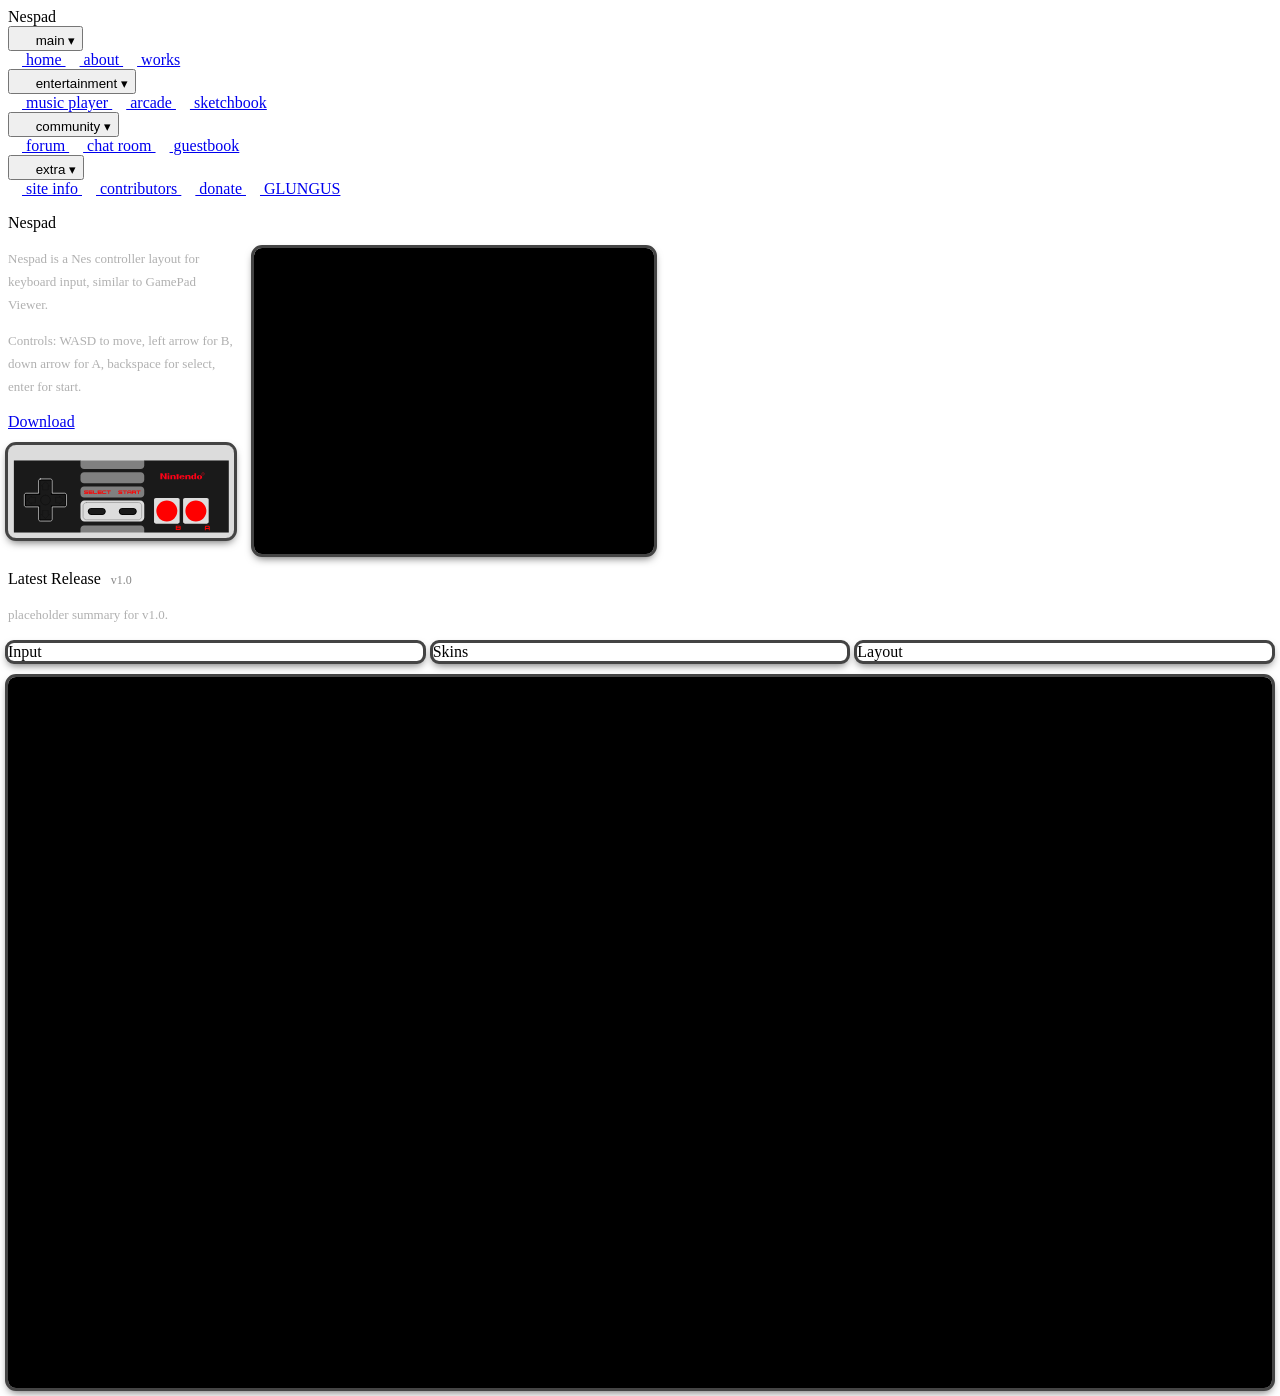
==== nespad/index.html @ 64f605d8 "Refactor release image structure in index.html Updated image wrappers and captions for release scree" ====
<!DOCTYPE html>
<html lang="en">
<head>
    <meta charset="UTF-8">
    <meta name="viewport" content="width=device-width, initial-scale=1.0">
    <title>Nespad</title>
    <link rel="icon" type="image/png" href="https://itzmeunreal.neocities.org/images/nespad.png">
    <link rel="stylesheet" href="https://itzmeunreal.neocities.org/test/style.css">
    <link rel="stylesheet" href="nespad.css">
</head>
<body>
<div class="content">
    <div class="navbar-items">
        <span class="navbar-page-text">Nespad</span>
        <div class="nav-dropdown">
            <button class="label">
                <img src="https://itzmeunreal.neocities.org/images/home.png" width="16" height="16" class="label-icon-space">
                main
                <span class="dropdown-arrow">&#9662;</span>
            </button>
            <div class="dropdown-menu">
                <a href="/test/" class="dropdown-item">
                    <img src="https://itzmeunreal.neocities.org/images/home.png" width="14" height="14" class="label-icon-space">
                    home
                </a>
                <a href="/test/about.html" class="dropdown-item">
                    <img src="https://itzmeunreal.neocities.org/images/about.png" width="14" height="14" class="label-icon-space">
                    about
                </a>
                <a href="/test/works.html" class="dropdown-item">
                    <img src="https://itzmeunreal.neocities.org/images/work.png" width="14" height="14" class="label-icon-space">
                    works
                </a>
            </div>
        </div>
        <div class="nav-dropdown">
            <button class="label label-primary">
                <img src="https://itzmeunreal.neocities.org/images/joystick.png" width="16" height="16" class="label-icon-space">
                entertainment
                <span class="dropdown-arrow">&#9662;</span>
            </button>
            <div class="dropdown-menu">
                <a href="/test/music.html" class="dropdown-item">
                    <img src="https://itzmeunreal.neocities.org/images/music.png" width="14" height="14" class="label-icon-space">
                    music player
                </a>
                <a href="/test/arcade.html" class="dropdown-item">
                    <img src="https://itzmeunreal.neocities.org/images/joystick.png" width="14" height="14" class="label-icon-space">
                    arcade
                </a>
                <a href="/test/paint.html" class="dropdown-item">
                    <img src="https://itzmeunreal.neocities.org/images/sketch.png" width="14" height="14" class="label-icon-space">
                    sketchbook
                </a>
            </div>
        </div>
        <div class="nav-dropdown">
            <button class="label">
                <img src="https://itzmeunreal.neocities.org/images/community1.png" width="16" height="16" class="label-icon-space">
                community
                <span class="dropdown-arrow">&#9662;</span>
            </button>
            <div class="dropdown-menu">
                <a href="/test/forum.html" class="dropdown-item">
                    <img src="https://itzmeunreal.neocities.org/images/forum.png" width="14" height="14" class="label-icon-space">
                    forum
                </a>
                <a href="/test/chat.html" class="dropdown-item">
                    <img src="https://itzmeunreal.neocities.org/images/chat.png" width="14" height="14" class="label-icon-space">
                    chat room
                </a>
                <a href="/test/guestbook.html" class="dropdown-item">
                    <img src="https://itzmeunreal.neocities.org/images/guestbook.png" width="14" height="14" class="label-icon-space">
                    guestbook
                </a>
            </div>
        </div>
        <div class="nav-dropdown">
            <button class="label">
                <img src="https://itzmeunreal.neocities.org/images/extras.png" width="16" height="16" class="label-icon-space">
                extra
                <span class="dropdown-arrow">&#9662;</span>
            </button>
            <div class="dropdown-menu">
                <a href="/test/siteinfo.html" class="dropdown-item">
                    <img src="https://itzmeunreal.neocities.org/images/thisweb.png" width="14" height="14" class="label-icon-space">
                    site info
                </a>
                <a href="/test/contributors.html" class="dropdown-item">
                    <img src="https://itzmeunreal.neocities.org/images/users.png" width="14" height="14" class="label-icon-space">
                    contributors
                </a>
                <a href="/test/donate.html" class="dropdown-item">
                    <img src="https://itzmeunreal.neocities.org/images/donate.png" width="14" height="14" class="label-icon-space">
                    donate
                </a>
                <a href="https://gamesbefore.neocities.org/" class="dropdown-item">
                    <img src="https://gamesbefore.neocities.org/img/glungus.png" width="14" height="14" class="label-icon-space">
                    GLUNGUS
                </a>
            </div>
        </div>
    </div>
    <div class="main-content">
        <div class="card card-padded">
            <p class="section-title">Nespad</p>
            <div class="nespad-layout">
                <div class="nespad-left">
                    <p class="nespad-description">
                        Nespad is a Nes controller layout for keyboard input, similar to GamePad Viewer.
                    </p>
                    <p class="nespad-description">
                        Controls: WASD to move, left arrow for B, down arrow for A, backspace for select, enter for start.
                    </p>
                    <a href="https://github.com/itzmeunreal/Nespad/releases/" class="label label-primary nespad-download-btn">
                        Download
                    </a>
                    <div class="nespad-controller-wrapper">
                        <div id="wrap">
                            <img id="nes-svg" src="nes.svg">
                            <div id="btn-b" class="overlay btn-circle"></div>
                            <div id="btn-a" class="overlay btn-circle"></div>
                            <div id="btn-select" class="overlay btn-pill"></div>
                            <div id="btn-start" class="overlay btn-pill"></div>
                            <div id="dpad-up" class="overlay btn-dpad"></div>
                            <div id="dpad-down" class="overlay btn-dpad"></div>
                            <div id="dpad-left" class="overlay btn-dpad"></div>
                            <div id="dpad-right" class="overlay btn-dpad"></div>
                        </div>
                    </div>
                </div>
                <div class="nespad-right">
                    <div class="nespad-emu-wrapper">
                        <div id="game"></div>
                    </div>
                </div>
            </div>
        </div>
        <div class="card card-padded">
            <p class="section-title">Latest Release <span class="release-version">v1.0</span></p>
            <p class="nespad-description release-summary">placeholder summary for v1.0.</p>
            <div class="release-screenshots">
                <div class="img-wrapper release-img-wrapper">
                    <img src="https://itzmeunreal.neocities.org/images/nespad/input.png" alt="" class="release-img">
                    <div class="img-caption">Input</div>
                </div>
                <div class="img-wrapper release-img-wrapper">
                    <img src="https://itzmeunreal.neocities.org/images/nespad/skins.png" alt="" class="release-img">
                    <div class="img-caption">Skins</div>
                </div>
                <div class="img-wrapper release-img-wrapper">
                    <img src="https://itzmeunreal.neocities.org/images/nespad/layout.png" alt="" class="release-img">
                    <div class="img-caption">Layout</div>
                </div>
            </div>
            <div class="release-video-wrapper">
                <iframe
                    src="https://www.youtube.com/embed/xsZEkR25kfM"
                    title="Latest Release"
                    frameborder="0"
                    allowfullscreen>
                </iframe>
            </div>
        </div>
    </div>
</div>

<script src="script.js"></script>
<script src="emu.js"></script>
<script src="https://cdn.emulatorjs.org/stable/data/loader.js"></script>
</body>
</html>
---- nespad/nespad.css ----
.nespad-layout {
    display: flex;
    gap: 20px;
    align-items: flex-start;
}
.nespad-left {
    display: flex;
    flex-direction: column;
    gap: 14px;
    flex-shrink: 0;
    width: 226px;
}
.nespad-description {
    font-size: 13px;
    color: #b0b0b0;
    line-height: 1.75;
    margin: 0;
}
.nespad-download-btn {
    justify-content: center;
    width: 100%;
}
.nespad-controller-wrapper {
    width: 226px;
    border-radius: 8px;
    outline: 3px solid #444;
    box-shadow: 0 4px 8px rgba(0,0,0,0.6);
    overflow: hidden;
    background: black;
}
#wrap {
    position: relative;
    display: block;
    width: 100%;
    line-height: 0;
}
#wrap img#nes-svg {
    width: 100%;
    height: auto;
    display: block;
}
.overlay {
    position: absolute;
    pointer-events: none;
    opacity: 0;
    transition: opacity 0.05s ease;
}
.overlay.pressed {
    opacity: 1;
}
.btn-circle {
    border-radius: 50%;
    background: var(--skin-pressed, #5a0000);
}
.btn-pill {
    background: #555;
}
.btn-dpad {
    background: rgba(255,255,255,0.22);
    border-radius: 2px;
}
.nespad-right {
    flex-shrink: 0;
    width: 400px;
}
.nespad-emu-wrapper {
    width: 400px;
    height: 306px;
    border-radius: 8px;
    outline: 3px solid #444;
    box-shadow: 0 4px 8px rgba(0,0,0,0.6);
    overflow: hidden;
    background: black;
}
#game {
    width: 100%;
    height: 100%;
}
.release-version {
    font-size: 12px;
    color: #888;
    font-weight: normal;
    margin-left: 6px;
}
.release-summary {
    margin-bottom: 16px;
}
.release-screenshots {
    display: flex;
    gap: 10px;
    margin-bottom: 16px;
}
.release-img-wrapper {
    flex: 1;
    min-width: 0;
    position: relative;
    border-radius: 6px;
    outline: 3px solid #444;
    box-shadow: 0 4px 8px rgba(0,0,0,0.6);
    overflow: hidden;
}
.release-img-wrapper img {
    width: 100%;
    height: auto;
    display: block;
}
.release-video-wrapper {
    position: relative;
    width: 100%;
    aspect-ratio: 16 / 9;
    border-radius: 8px;
    outline: 3px solid #444;
    box-shadow: 0 4px 8px rgba(0,0,0,0.6);
    overflow: hidden;
    background: black;
}
.release-video-wrapper iframe {
    position: absolute;
    top: 0;
    left: 0;
    width: 100%;
    height: 100%;
    display: block;
    border: none;
}
@media (max-width: 640px) {
    .nespad-layout {
        flex-direction: column;
        align-items: stretch;
    }
    .nespad-left {
        width: 100%;
    }
    .nespad-controller-wrapper {
        width: 100%;
    }
    .nespad-right {
        width: 100%;
    }
    .nespad-emu-wrapper {
        width: 100%;
        height: 240px;
    }
    #game {
        width: 100%;
        height: 240px;
    }
    .release-screenshots {
        flex-direction: column;
    }
}
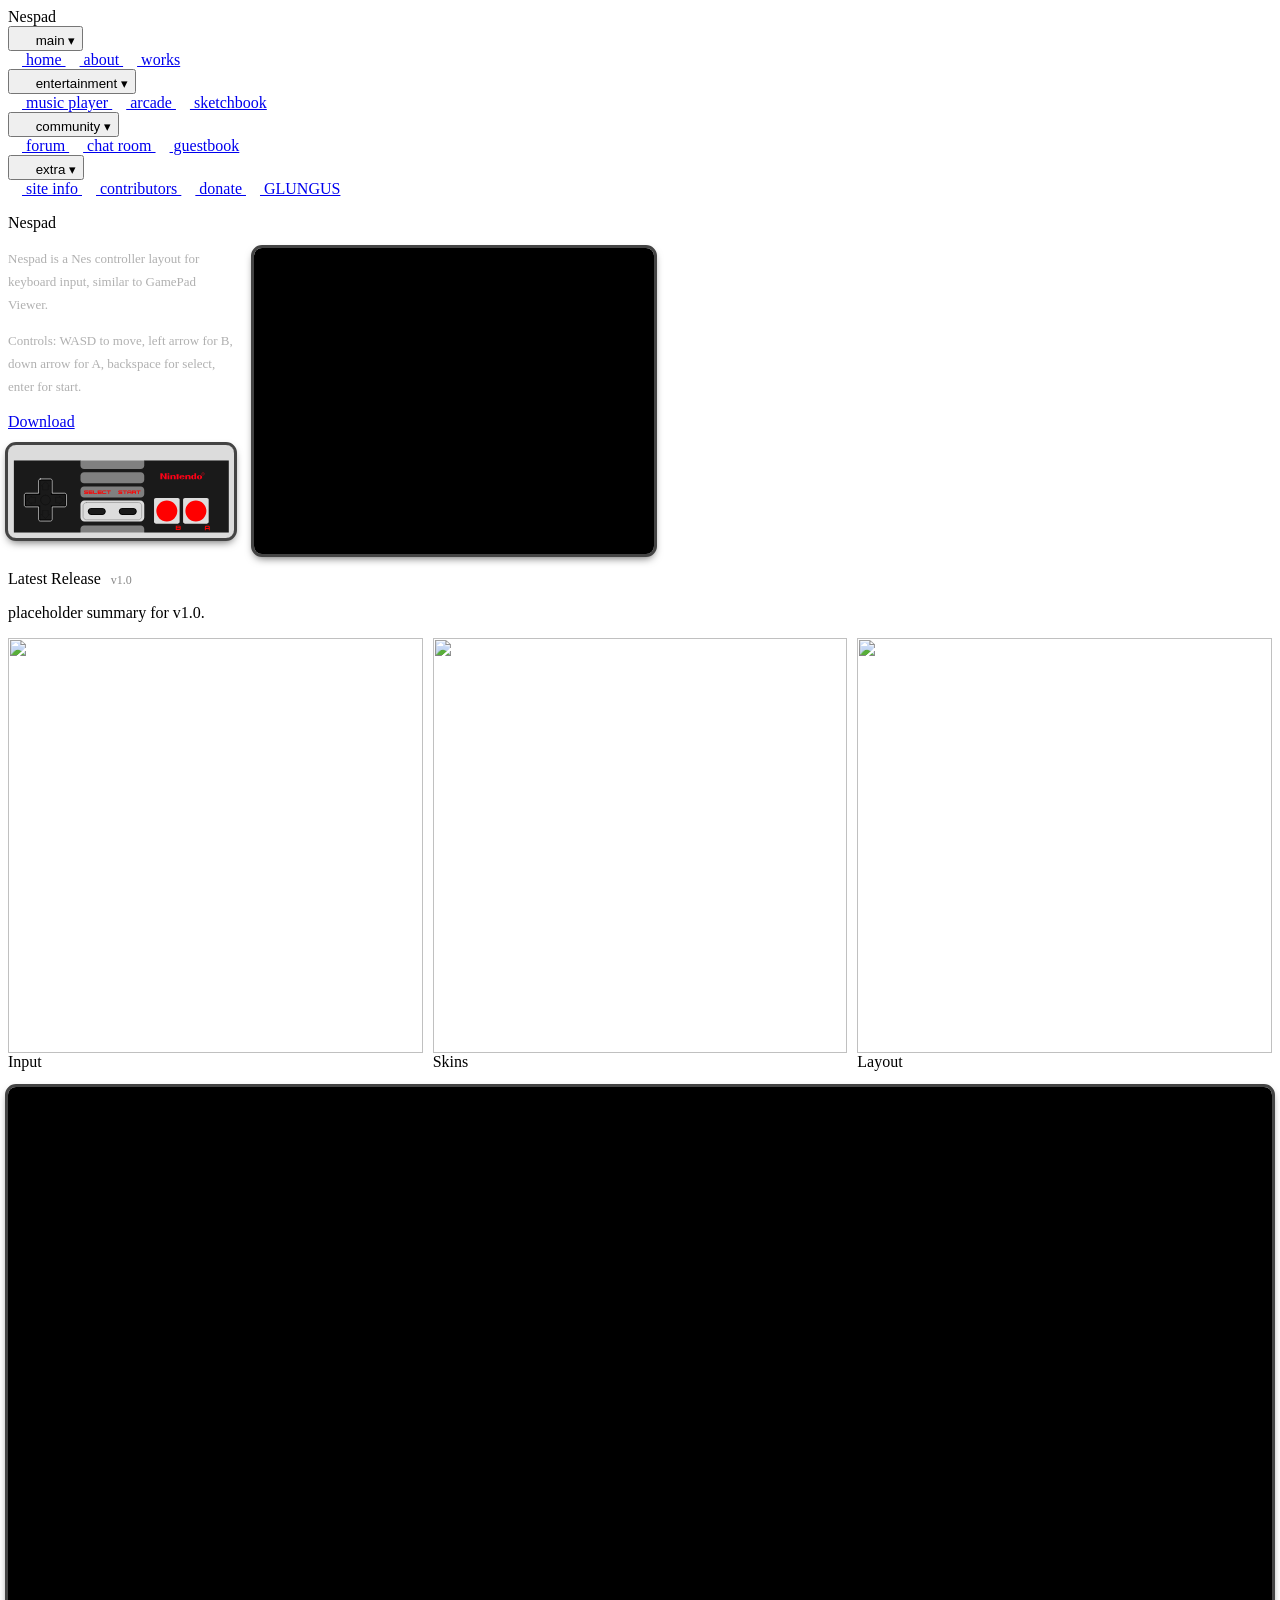
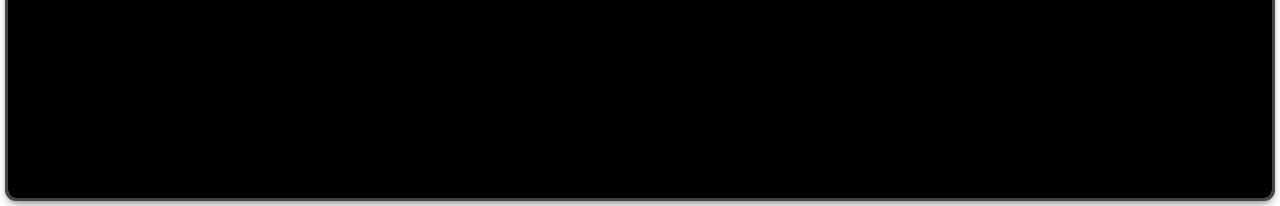
==== commit 4da7fc67: "Update index.html" ====
--- a/nespad/index.html
+++ b/nespad/index.html
@@ -138,7 +138,7 @@
         </div>
         <div class="card card-padded">
             <p class="section-title">Latest Release <span class="release-version">v1.0</span></p>
-            <p class="nespad-description release-summary">placeholder summary for v1.0.</p>
+            <p class="release-text">placeholder summary for v1.0.</p>
             <div class="release-screenshots">
                 <div class="img-wrapper release-img-wrapper">
                     <img src="https://itzmeunreal.neocities.org/images/nespad/input.png" alt="" class="release-img">
--- a/nespad/nespad.css
+++ b/nespad/nespad.css
@@ -76,6 +76,9 @@
     width: 100%;
     height: 100%;
 }
+.release-text {
+    flex: 1;
+}
 .release-version {
     font-size: 12px;
     color: #888;
@@ -93,15 +96,16 @@
 .release-img-wrapper {
     flex: 1;
     min-width: 0;
-    position: relative;
+    width: auto;
+    height: auto;
+    aspect-ratio: 1 / 1;
     border-radius: 6px;
-    outline: 3px solid #444;
-    box-shadow: 0 4px 8px rgba(0,0,0,0.6);
-    overflow: hidden;
 }
-.release-img-wrapper img {
+.release-img {
     width: 100%;
-    height: auto;
+    height: 100%;
+    object-fit: cover;
+    object-position: top left;
     display: block;
 }
 .release-video-wrapper {
@@ -124,28 +128,10 @@
     border: none;
 }
 @media (max-width: 640px) {
-    .nespad-layout {
-        flex-direction: column;
-        align-items: stretch;
-    }
-    .nespad-left {
-        width: 100%;
-    }
-    .nespad-controller-wrapper {
-        width: 100%;
-    }
-    .nespad-right {
-        width: 100%;
-    }
-    .nespad-emu-wrapper {
-        width: 100%;
-        height: 240px;
-    }
-    #game {
-        width: 100%;
-        height: 240px;
-    }
     .release-screenshots {
         flex-direction: column;
     }
+    .release-img-wrapper {
+        width: 100%;
+    }
 }
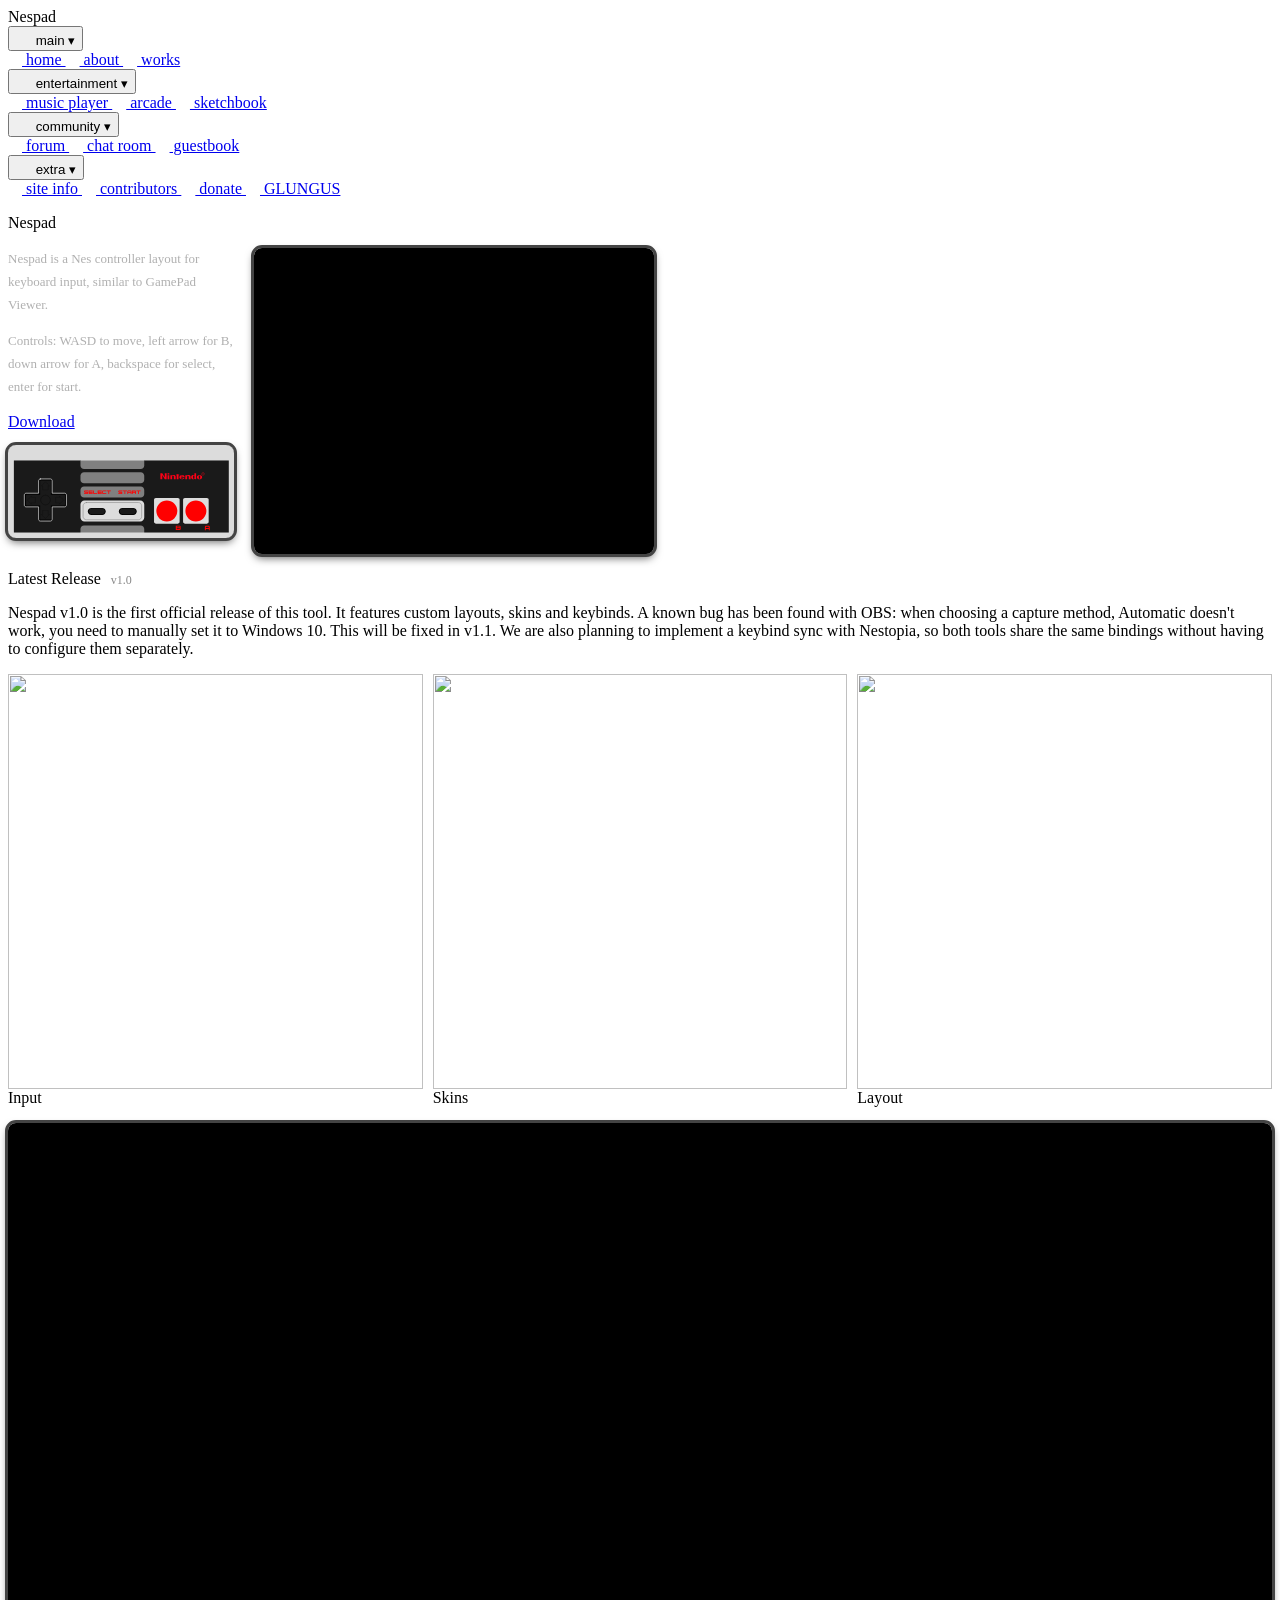
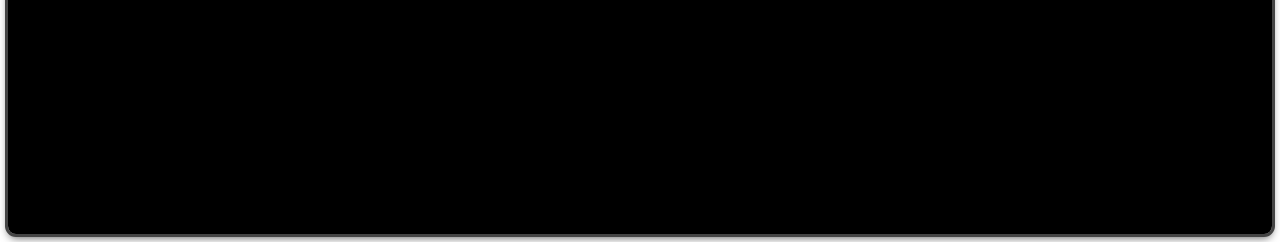
==== commit 0dbc0c01: "Update index.html" ====
--- a/nespad/index.html
+++ b/nespad/index.html
@@ -138,7 +138,7 @@
         </div>
         <div class="card card-padded">
             <p class="section-title">Latest Release <span class="release-version">v1.0</span></p>
-            <p class="release-text">placeholder summary for v1.0.</p>
+            <p class="release-text">Nespad v1.0 is the first official release of this tool. It features custom layouts, skins and keybinds. A known bug has been found with OBS: when choosing a capture method, Automatic doesn't work, you need to manually set it to Windows 10. This will be fixed in v1.1. We are also planning to implement a keybind sync with Nestopia, so both tools share the same bindings without having to configure them separately.</p>
             <div class="release-screenshots">
                 <div class="img-wrapper release-img-wrapper">
                     <img src="https://itzmeunreal.neocities.org/images/nespad/input.png" alt="" class="release-img">
--- a/nespad/nespad.css
+++ b/nespad/nespad.css
@@ -78,15 +78,13 @@
 }
 .release-text {
     flex: 1;
+    margin-bottom: 16px;
 }
 .release-version {
     font-size: 12px;
     color: #888;
     font-weight: normal;
     margin-left: 6px;
-}
-.release-summary {
-    margin-bottom: 16px;
 }
 .release-screenshots {
     display: flex;
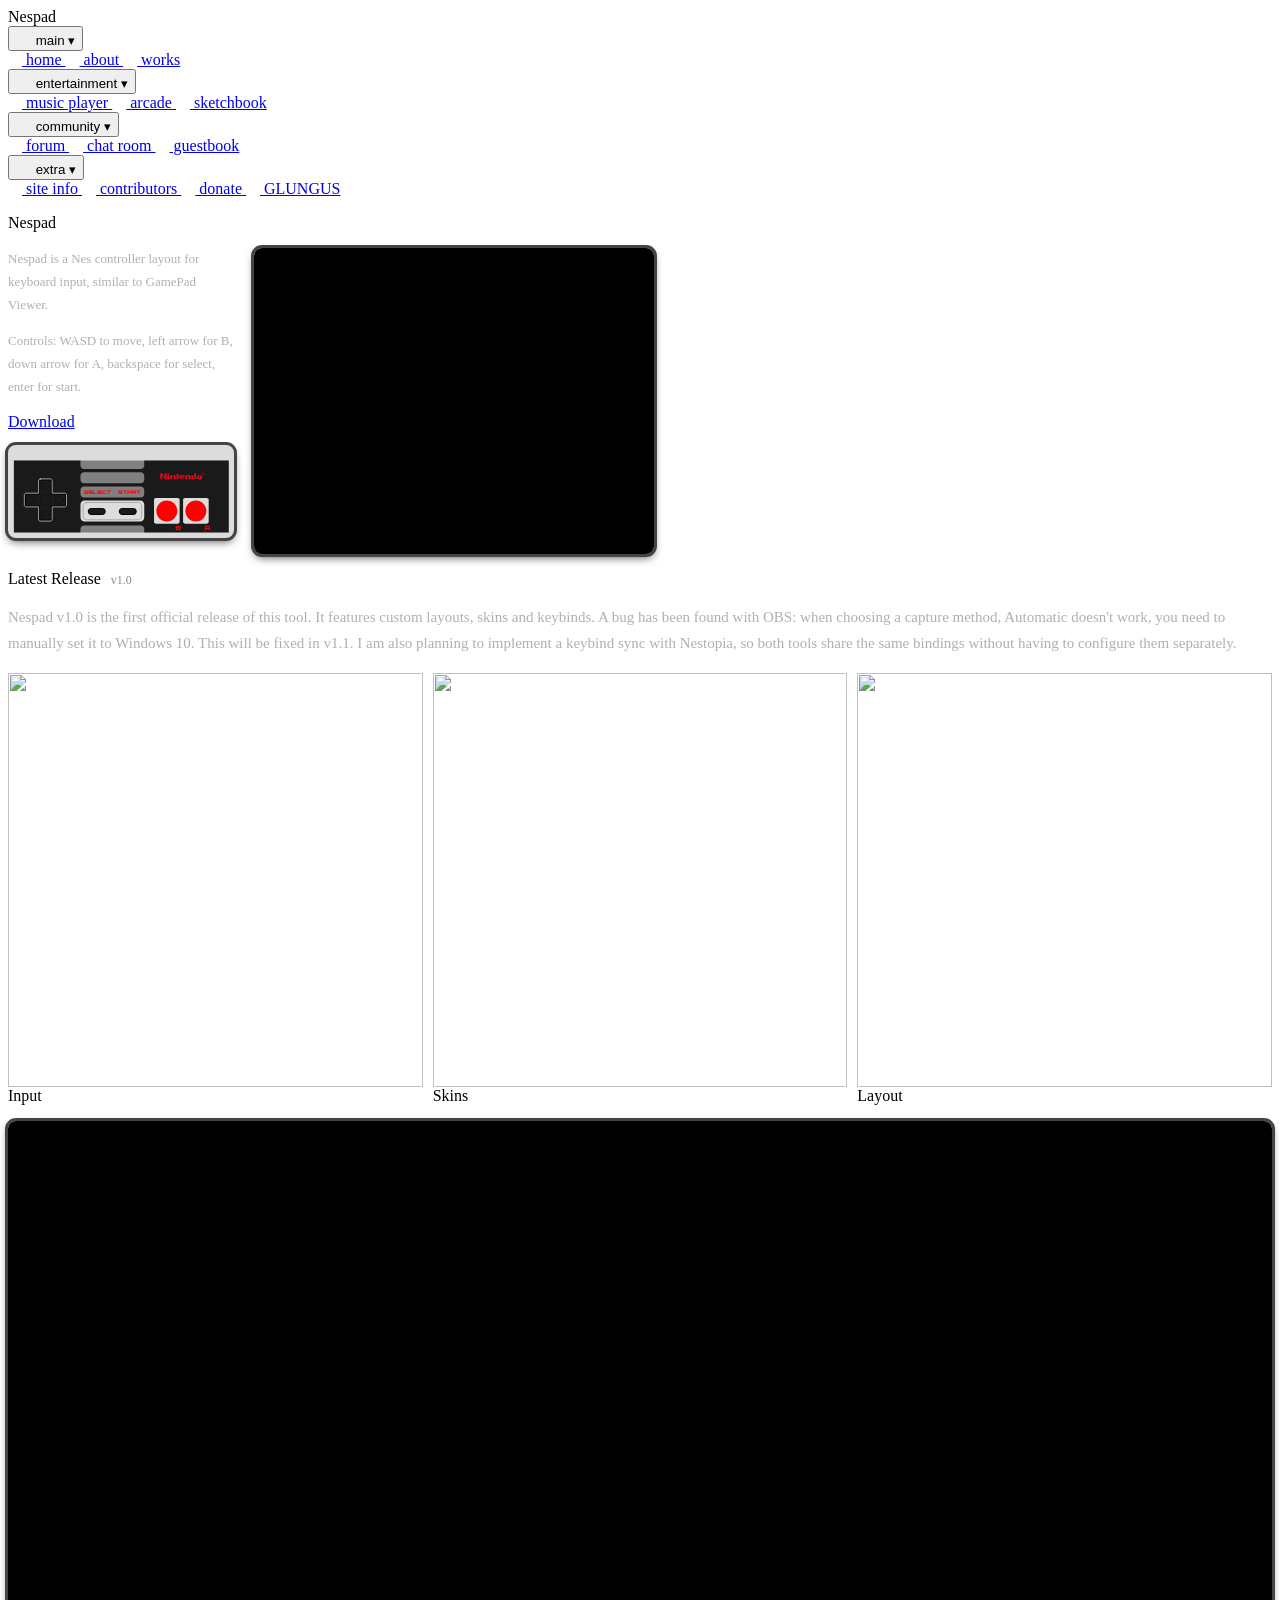
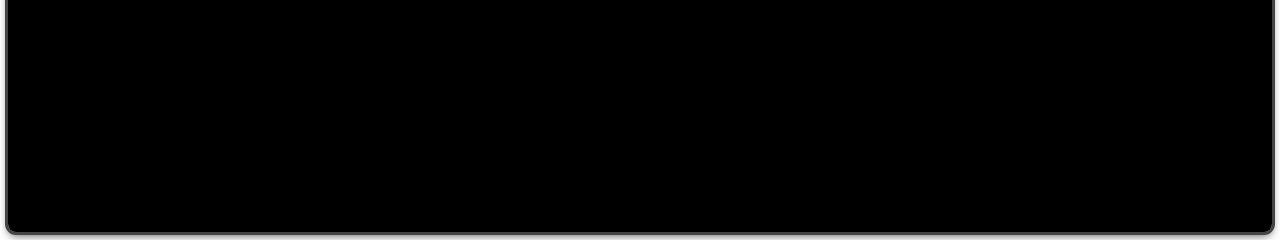
==== commit cfd67041: "Update index.html" ====
--- a/nespad/index.html
+++ b/nespad/index.html
@@ -138,7 +138,7 @@
         </div>
         <div class="card card-padded">
             <p class="section-title">Latest Release <span class="release-version">v1.0</span></p>
-            <p class="release-text">Nespad v1.0 is the first official release of this tool. It features custom layouts, skins and keybinds. A known bug has been found with OBS: when choosing a capture method, Automatic doesn't work, you need to manually set it to Windows 10. This will be fixed in v1.1. We are also planning to implement a keybind sync with Nestopia, so both tools share the same bindings without having to configure them separately.</p>
+            <p class="release-text">Nespad v1.0 is the first official release of this tool. It features custom layouts, skins and keybinds. A bug has been found with OBS: when choosing a capture method, Automatic doesn't work, you need to manually set it to Windows 10. This will be fixed in v1.1. I am also planning to implement a keybind sync with Nestopia, so both tools share the same bindings without having to configure them separately.</p>
             <div class="release-screenshots">
                 <div class="img-wrapper release-img-wrapper">
                     <img src="https://itzmeunreal.neocities.org/images/nespad/input.png" alt="" class="release-img">
--- a/nespad/nespad.css
+++ b/nespad/nespad.css
@@ -77,8 +77,10 @@
     height: 100%;
 }
 .release-text {
-    flex: 1;
-    margin-bottom: 16px;
+    font-size: 15px;
+    color: #b0b0b0;
+    line-height: 1.75;
+    margin: 0 0 16px 0;
 }
 .release-version {
     font-size: 12px;
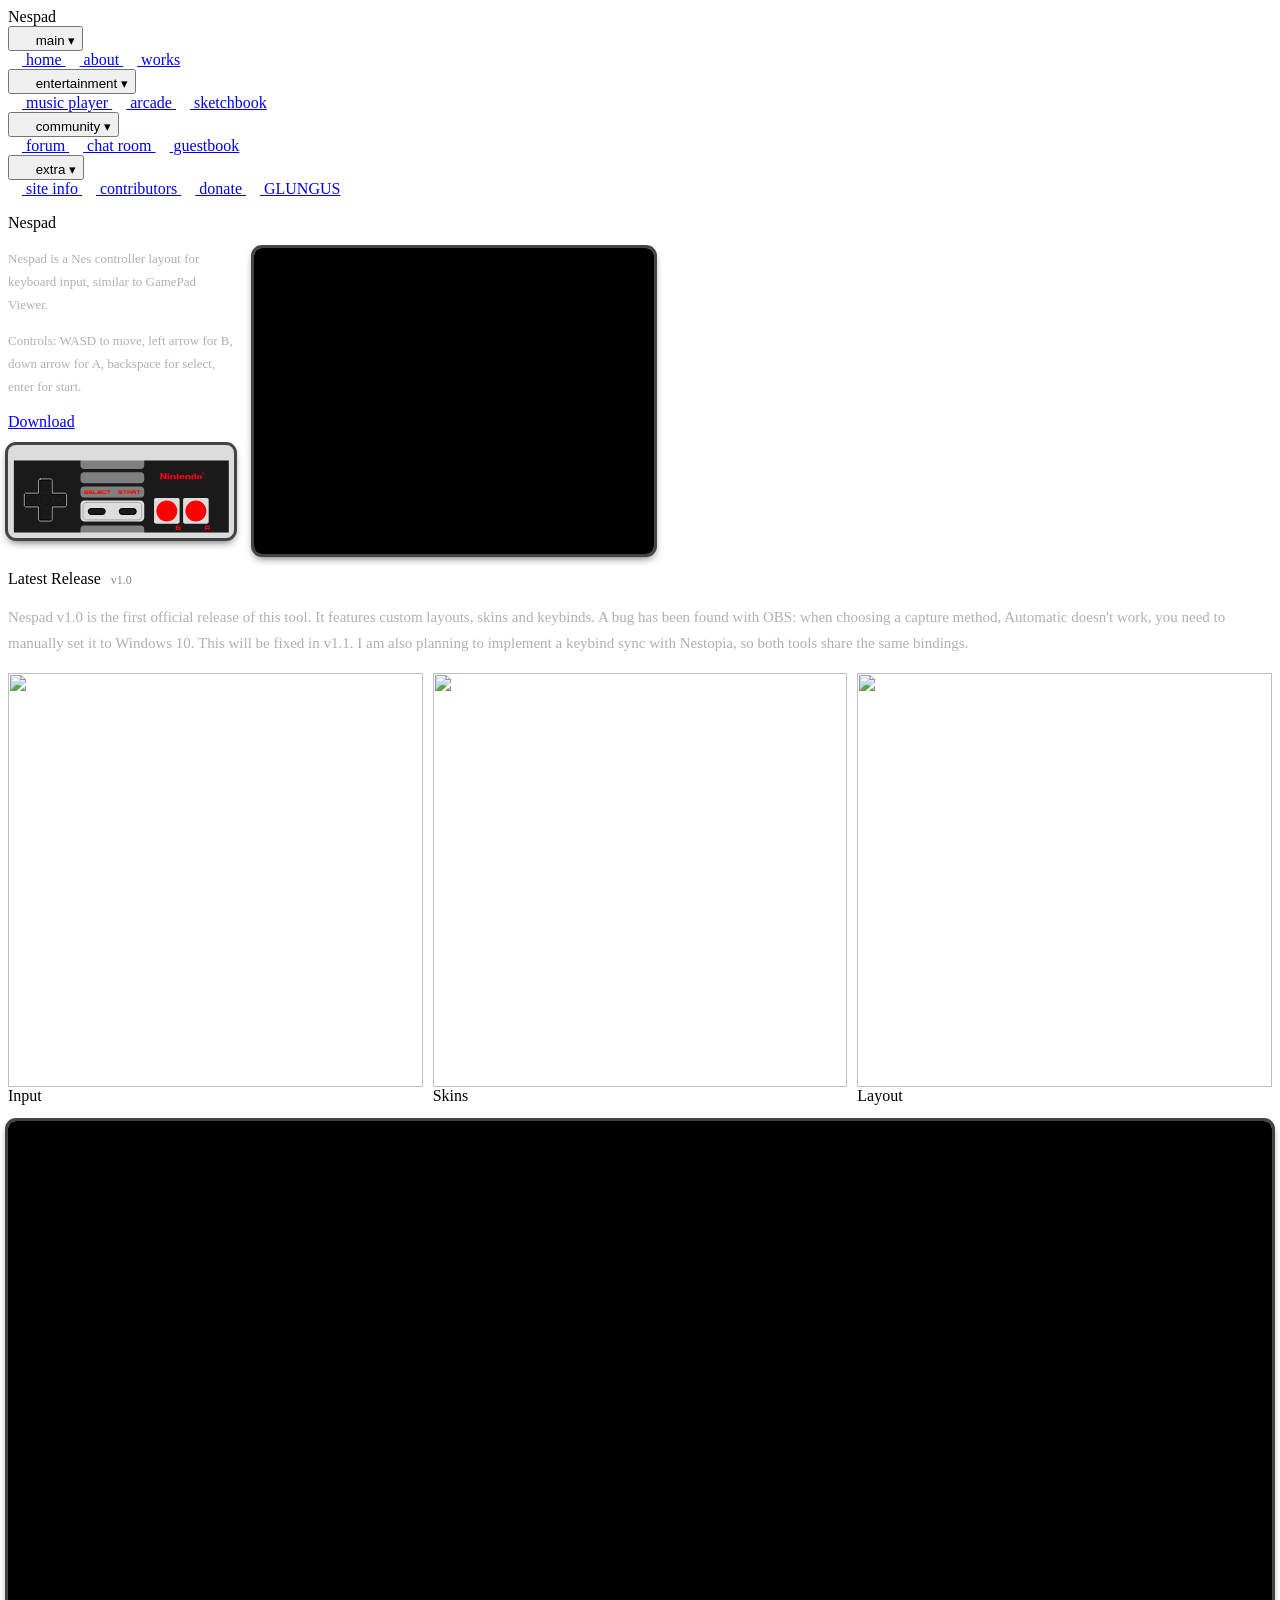
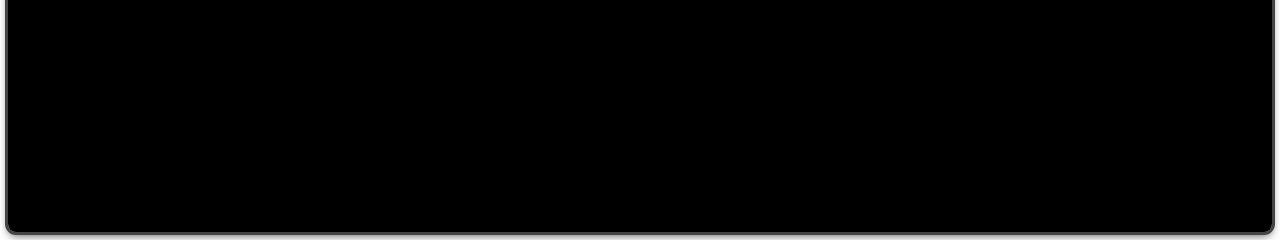
==== commit 33a1da3e: "Update release notes for Nespad v1.0 Removed mention of separate configuration for keybinds with Nes" ====
--- a/nespad/index.html
+++ b/nespad/index.html
@@ -138,7 +138,7 @@
         </div>
         <div class="card card-padded">
             <p class="section-title">Latest Release <span class="release-version">v1.0</span></p>
-            <p class="release-text">Nespad v1.0 is the first official release of this tool. It features custom layouts, skins and keybinds. A bug has been found with OBS: when choosing a capture method, Automatic doesn't work, you need to manually set it to Windows 10. This will be fixed in v1.1. I am also planning to implement a keybind sync with Nestopia, so both tools share the same bindings without having to configure them separately.</p>
+            <p class="release-text">Nespad v1.0 is the first official release of this tool. It features custom layouts, skins and keybinds. A bug has been found with OBS: when choosing a capture method, Automatic doesn't work, you need to manually set it to Windows 10. This will be fixed in v1.1. I am also planning to implement a keybind sync with Nestopia, so both tools share the same bindings.</p>
             <div class="release-screenshots">
                 <div class="img-wrapper release-img-wrapper">
                     <img src="https://itzmeunreal.neocities.org/images/nespad/input.png" alt="" class="release-img">
